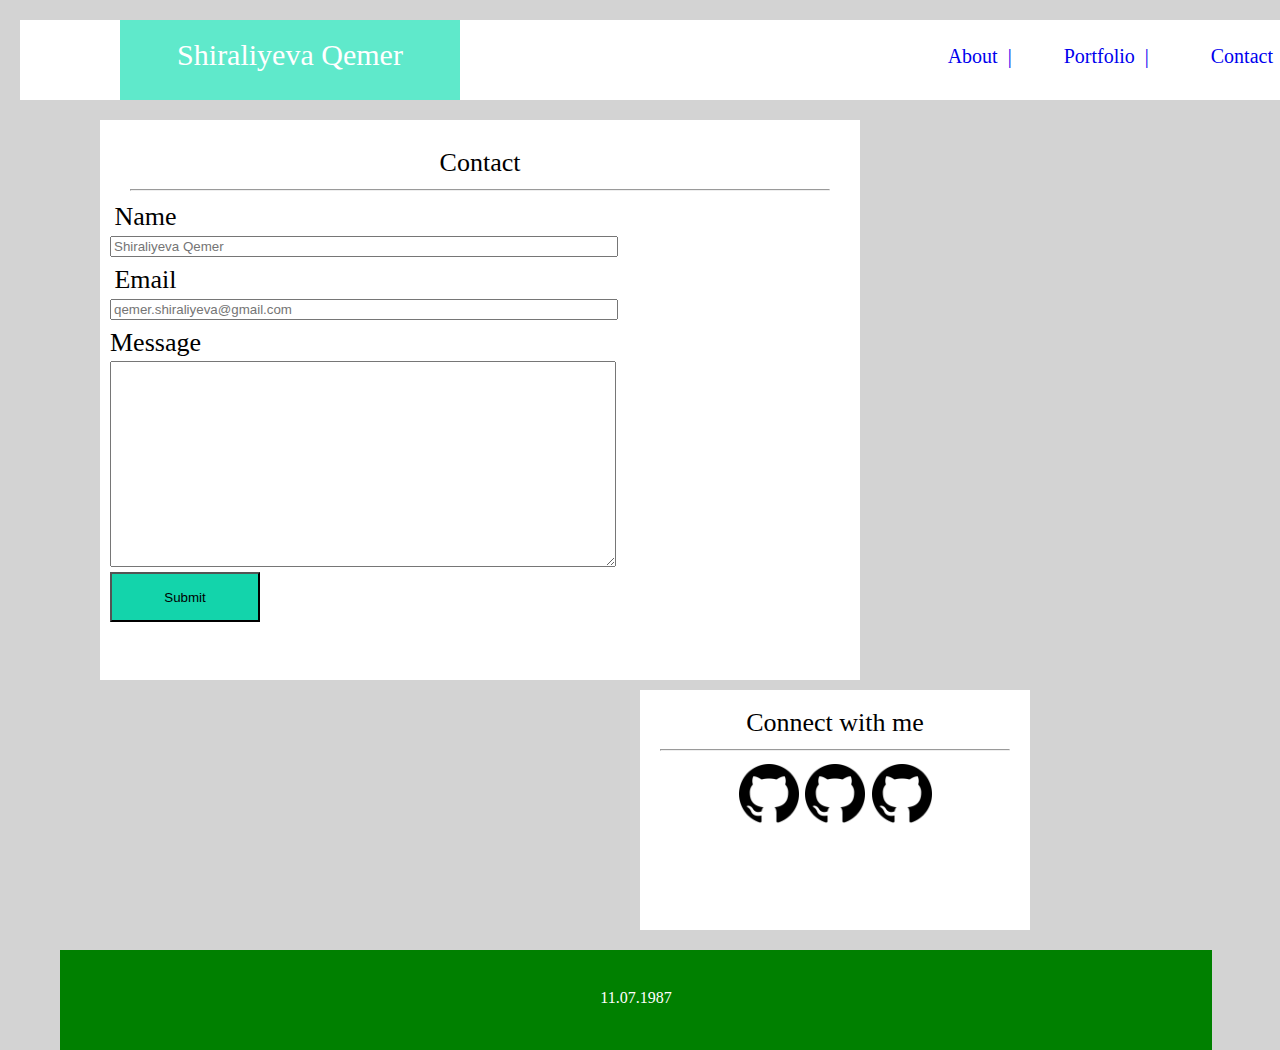
==== index.html @ d9513c67 "Contact page is added" ====
<!DOCTYPE html>
<html lang="en">
<head>
    <meta charset="UTF-8">
    <meta name="viewport" content="width=device-width, initial-scale=1.0">
    <meta http-equiv="X-UA-Compatible" content="ie=edge">
    <link href="assets/css/reset.css" rel="stylesheet">
    <link rel="stylesheet" href="assets/css/style.css">
    <title>Document</title>
</head>
<body>
    <header>
        <div class="div1"><em>Shiraliyeva</em> Qemer</div>
    <ul>
            <li><a href="index.html">About &nbsp;| </a></li>
            <li><a href="portfolio.html">Portfolio &nbsp;| &nbsp;</a></li>
            <li><a href="contact.html">Contact</a></li>
    </ul>
    </header>
    <div class="div2">
     <h1>Contact</h1>
     <hr>
     <form action="">
            Name
            <br>
            <input type="text" placeholder="Shiraliyeva Qemer"><br>
            Email
            <br>
            <input type="text" placeholder="qemer.shiraliyeva@gmail.com"><br>
            Message
            <br>
            <textarea></textarea><br>
            <button>Submit</button>
     </form>
  
    </div>
    <div class="div3">
        <h1>Connect with me</h1><hr>
        <div>
        <img src="./assets/images/github.png" alt="">
        <img src="./assets/images/github.png" alt="">
        <img src="./assets/images/github.png" alt="">
        </div>

    </div>
    <footer>
        <h6>11.07.1987</h6>
    </footer>
    
</body>
</html>
---- assets/css/style.css ----
body {
    background-color: lightgrey;
}
header {
    background-color:#fff;
    width: 1400px;
    height: 80px;
    margin: 20px;
}

.div1 {
    background-color: #5fe9cb;
    font-size: 30px;
    width: 300px;
    height: 40px;
    padding: 20px;
    color: #fff;
    float: left;
    margin-left: 100px;
    text-align: center;
}
.div2 {
    background-color:#fff;
    font-size: 26px;
    width: 700px;
    height: 500px;
    padding: 30px;
    float: left;
    margin-left: 100px;
    text-align: center;
    margin-bottom: 10px;
}
.div3 {
    background-color:#fff;
    font-size: 26px;
    width: 350px;
    height: 200px;
    padding: 20px;
    float: right;
    margin-right: 250px;
    text-align: center;
    margin-bottom: 20px;
}
.div3 img{
    width: 60px;
    height: 60px;
}
form {
    width: 71px;
    margin-left: -20px;
}
textarea {
    width: 500px;
    height: 200px;
    margin-top: 5px;
}
input[type=text] {
    width: 500px;
    margin-bottom: 10px;

    
}
ul {
   float: right;
   margin-right: 100px;
   margin-top: 26px;
   font-size: 20px;

}

button 
{
    background-color:#13d4ab;
    width: 150px;
    height: 50px;
}
ul li {
    display: inline;
    margin-right: 47px;
}

li a{
    text-decoration: none;
}
footer {
    background-color: green;
    height: 10px;
    width: 90%;
    padding-bottom: 50px;;
    clear: both;
    position: relative;
    margin-top: -40px;
    margin-left: 60px;
    color: #fff;
    text-align: center;
    padding-top:40px;
}
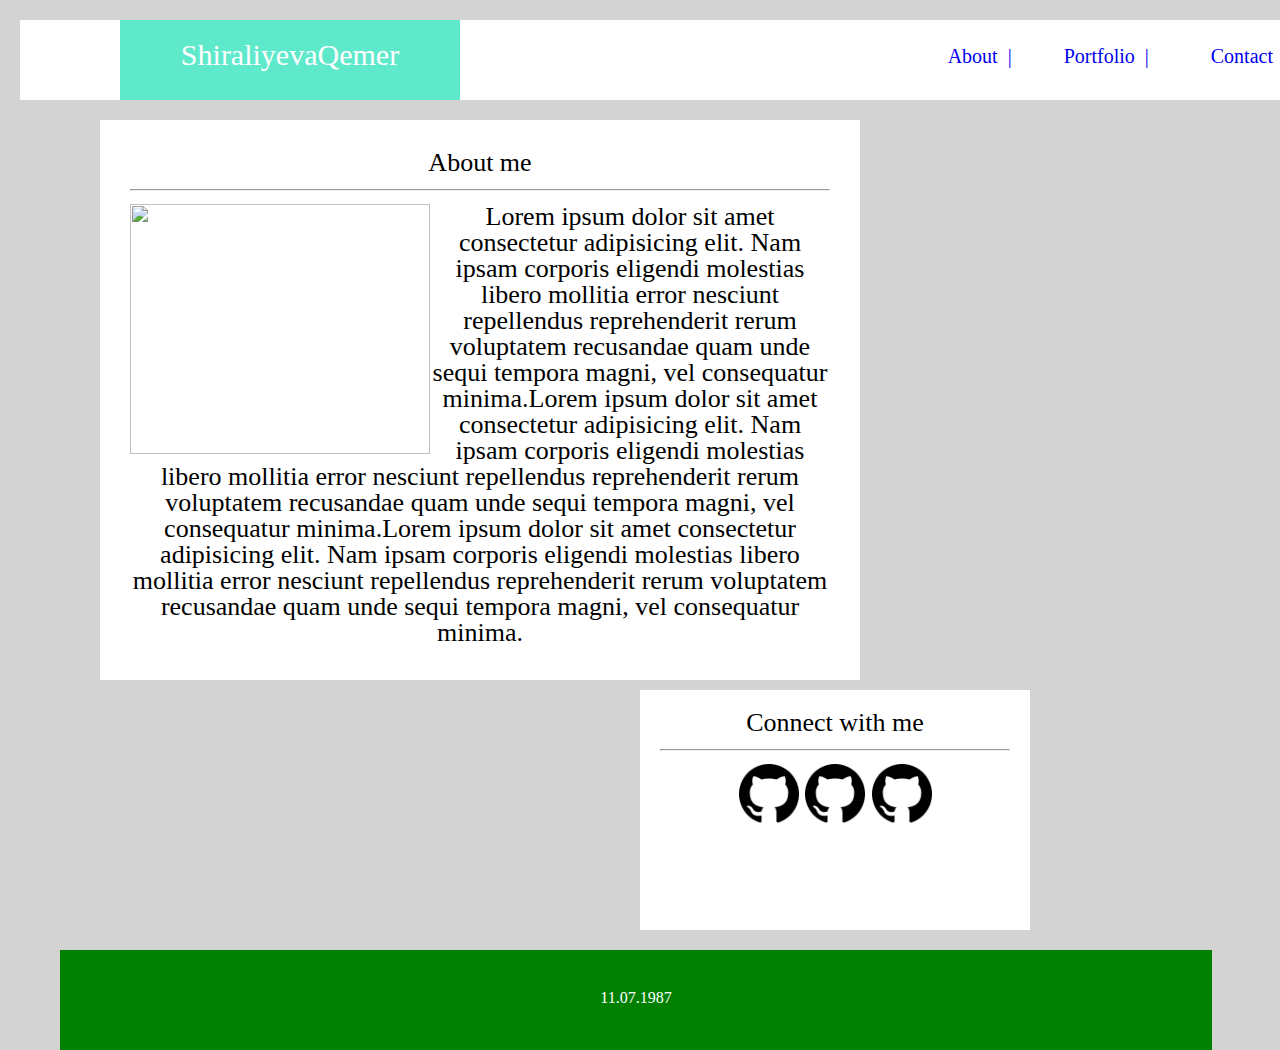
==== commit ccbc37d6: "About page is added" ====
--- a/index.html
+++ b/index.html
@@ -10,7 +10,7 @@
 </head>
 <body>
     <header>
-        <div class="div1"><em>Shiraliyeva</em> Qemer</div>
+        <div class="div1"><em>Shiraliyeva</em>Qemer</div>
     <ul>
             <li><a href="index.html">About &nbsp;| </a></li>
             <li><a href="portfolio.html">Portfolio &nbsp;| &nbsp;</a></li>
@@ -18,21 +18,26 @@
     </ul>
     </header>
     <div class="div2">
-     <h1>Contact</h1>
+     <h1>About me</h1>
      <hr>
-     <form action="">
-            Name
-            <br>
-            <input type="text" placeholder="Shiraliyeva Qemer"><br>
-            Email
-            <br>
-            <input type="text" placeholder="qemer.shiraliyeva@gmail.com"><br>
-            Message
-            <br>
-            <textarea></textarea><br>
-            <button>Submit</button>
-     </form>
-  
+   <div>
+            <img class="img1" src="https://www.koty.pl/wp-content/uploads/2018/08/shutterstock_517111960-864x575.jpg" alt="">
+        </div>
+        <P> Lorem ipsum dolor sit amet consectetur adipisicing elit.
+            Nam ipsam corporis eligendi 
+            molestias libero mollitia error nesciunt repellendus
+            reprehenderit rerum voluptatem recusandae quam unde 
+            sequi tempora magni, vel consequatur minima.Lorem 
+            ipsum dolor sit amet consectetur adipisicing elit.
+            Nam ipsam corporis eligendi 
+            molestias libero mollitia error nesciunt repellendus
+            reprehenderit rerum voluptatem recusandae quam unde 
+            sequi tempora magni, vel consequatur minima.Lorem ipsum 
+            dolor sit amet consectetur adipisicing elit.
+            Nam ipsam corporis eligendi 
+            molestias libero mollitia error nesciunt repellendus
+            reprehenderit rerum voluptatem recusandae quam unde 
+            sequi tempora magni, vel consequatur minima.</P>
     </div>
     <div class="div3">
         <h1>Connect with me</h1><hr>
--- a/assets/css/style.css
+++ b/assets/css/style.css
@@ -78,7 +78,11 @@
     display: inline;
     margin-right: 47px;
 }
-
+.img1 {
+    width: 300px;
+    height: 250px;
+    float: left;
+}
 li a{
     text-decoration: none;
 }
